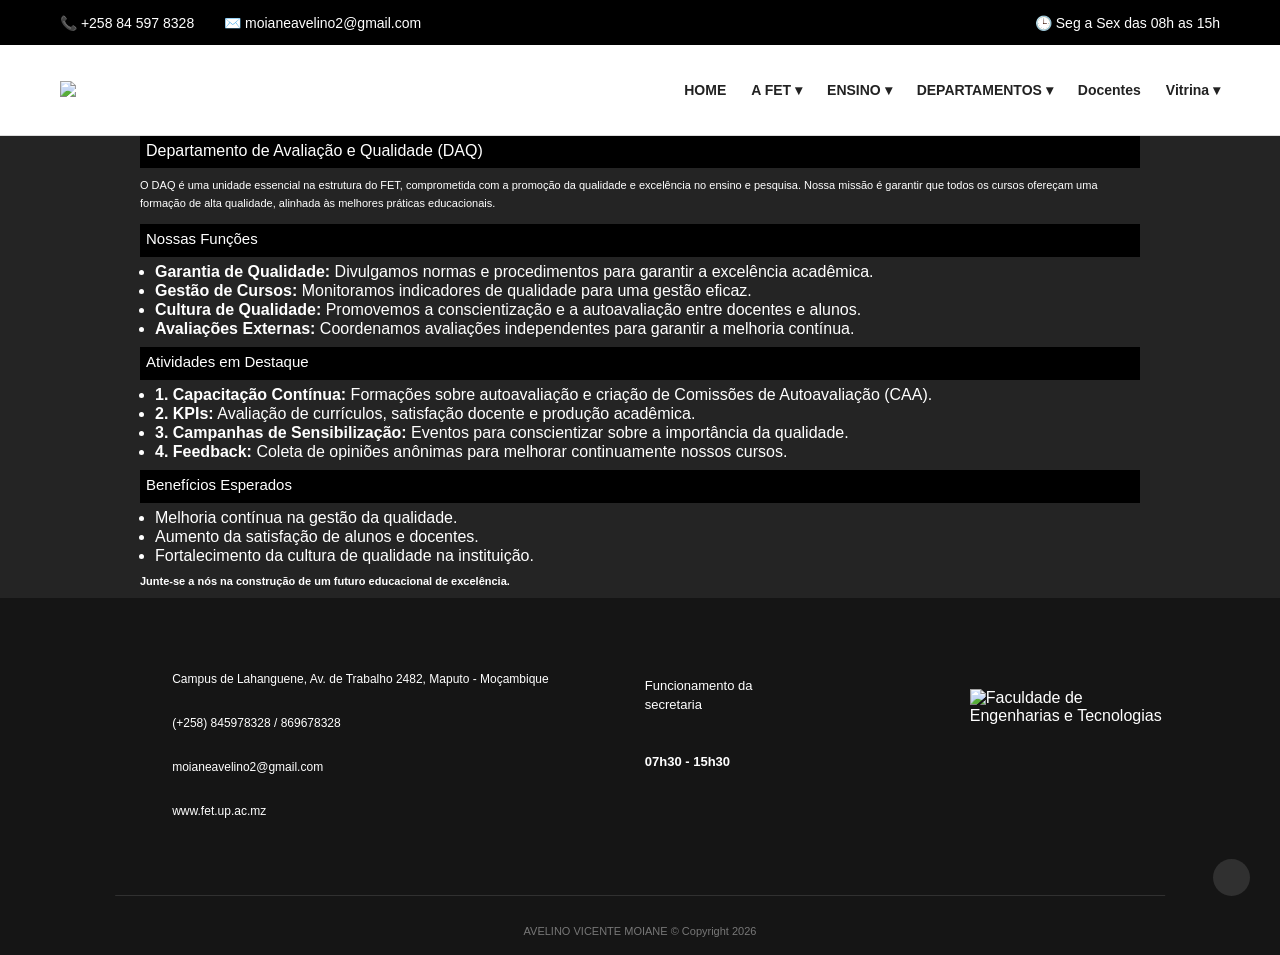
==== autoavaliacao.html @ 5654b382 "Add files via upload" ====
<!DOCTYPE html>
<html lang="pt">

<head>
    <meta charset="UTF-8">
    <meta name="viewport" content="width=device-width, initial-scale=1.0">
    <title>Auto-avaliação</title>
    <link rel="stylesheet" href="style.css">
</head>

<body>

    <header>

        <!-- PARTE 1 -->
        <div class="header-top">

            <div class="top-content">

                <div class="contactos">
                    <span>📞 +258 84 597 8328</span>
                    <span>✉️ moianeavelino2@gmail.com</span>
                </div>

                <div class="horario">
                    <span>🕒 Seg a Sex das 08h as 15h</span>
                </div>

            </div>

        </div>


        <!-- PARTE 2 -->
        <div class="header-main">

            <div class="nav-container">

                <!-- LOGÓTIPO -->
                <div class="logo">
                    <img src="img/logotipo.png" alt="Logótipo da instituição">
                </div>


                <!-- MENU -->
                <nav>

                    <ul>

                        <li>
                            <a href="index.html">HOME</a>
                        </li>


                        <li class="dropdown">

                            <a href="#">A FET ▾</a>

                            <ul class="dropdown-menu">

                                <li>
                                    <a href="revista.html">Revista Waarya</a>
                                </li>

                                <li>
                                    <a href="linhas.html">Linhas de pesquisa</a>
                                </li>

                            </ul>

                        </li>


                        <li class="dropdown">

                            <a href="#">ENSINO ▾</a>

                            <ul class="dropdown-menu">

                                <li>
                                    <a href="graducao.html">Cursos de Graduação</a>
                                </li>

                                <li>
                                    <a href="posgraduacao.html">Cursos de Pós-graduação</a>
                                </li>

                            </ul>

                        </li>


                        <li class="dropdown">

                            <a href="#">DEPARTAMENTOS ▾</a>

                            <ul class="dropdown-menu">

                                <li>
                                    <a href="pedagogico.html">Departamento Pedagógico</a>
                                </li>

                                <li>
                                    <a href="inovacao.html">Departamento de Extensão e Inovação</a>
                                </li>

                                <li>
                                    <a href="autoavaliacao.html">Departamento de Auto-avaliação e Qualidade</a>
                                </li>

                            </ul>

                        </li>


                        <li>
                            <a href="pedagogico.html">Docentes</a>
                        </li>


                        <li class="dropdown">

                            <a href="#">Vitrina ▾</a>

                            <ul class="dropdown-menu">

                                <li>
                                    <a href="pedagogico.html">Eventos</a>
                                </li>

                                <li>
                                    <a href="pedagogico.html">Noticias</a>
                                </li>

                            </ul>

                        </li>

                    </ul>

                </nav>

            </div>

        </div>

    </header>



    <div class="container">

        <!-- Título principal -->
        <h1>Departamento de Avaliação e Qualidade (DAQ)</h1>

        <!-- Introdução -->
        <p>
            O DAQ é uma unidade essencial na estrutura do FET, comprometida com a promoção da
            qualidade e excelência no ensino e pesquisa. Nossa missão é garantir que todos
            os cursos ofereçam uma formação de alta qualidade, alinhada às melhores práticas educacionais.
        </p>


        <!-- Nossas Funções -->
        <h2>Nossas Funções</h2>

        <ul>
            <li>
                <strong>Garantia de Qualidade:</strong>
                Divulgamos normas e procedimentos para garantir a excelência acadêmica.
            </li>

            <li>
                <strong>Gestão de Cursos:</strong>
                Monitoramos indicadores de qualidade para uma gestão eficaz.
            </li>

            <li>
                <strong>Cultura de Qualidade:</strong>
                Promovemos a conscientização e a autoavaliação entre docentes e alunos.
            </li>

            <li>
                <strong>Avaliações Externas:</strong>
                Coordenamos avaliações independentes para garantir a melhoria contínua.
            </li>
        </ul>


        <!-- Atividades em Destaque -->
        <h2>Atividades em Destaque</h2>

        <ul>
            <li>
                <strong>1. Capacitação Contínua:</strong>
                Formações sobre autoavaliação e criação de Comissões de Autoavaliação (CAA).
            </li>

            <li>
                <strong>2. KPIs:</strong>
                Avaliação de currículos, satisfação docente e produção acadêmica.
            </li>

            <li>
                <strong>3. Campanhas de Sensibilização:</strong>
                Eventos para conscientizar sobre a importância da qualidade.
            </li>

            <li>
                <strong>4. Feedback:</strong>
                Coleta de opiniões anônimas para melhorar continuamente nossos cursos.
            </li>
        </ul>


        <!-- Benefícios -->
        <h2>Benefícios Esperados</h2>

        <ul>
            <li>Melhoria contínua na gestão da qualidade.</li>

            <li>Aumento da satisfação de alunos e docentes.</li>

            <li>Fortalecimento da cultura de qualidade na instituição.</li>
        </ul>


        <!-- Frase final -->
        <p class="final">
            Junte-se a nós na construção de um futuro educacional de excelência.
        </p>

    </div>

    <!-- =========================
         RODAPÉ
    ========================== -->

    <footer class="footer-fet">

        <div class="footer-content">


            <!-- =========================
                 CONTACTOS
            ========================== -->

            <div class="footer-contactos">


                <!-- Localização -->
                <div class="footer-item">

                    <i class="fa-solid fa-location-dot"></i>

                    <a
                        href="https://maps.app.goo.gl/nphDzeQNV2en9gN17"
                        target="_blank"
                    >
                        Campus de Lahanguene, Av. de Trabalho 2482,
                        Maputo - Moçambique
                    </a>

                </div>


                <!-- Telefone -->
                <div class="footer-item">

                    <i class="fa-solid fa-phone"></i>

                    <a href="tel:+258845978328">
                        (+258) 845978328 / 869678328
                    </a>

                </div>


                <!-- Email -->
                <div class="footer-item">

                    <i class="fa-solid fa-envelope"></i>

                    <a href="mailto:fet@up.ac.mz">
                        moianeavelino2@gmail.com
                    </a>

                </div>


                <!-- Website -->
                <div class="footer-item">

                    <i class="fa-solid fa-globe"></i>

                    <a
                        href="https://fet.up.ac.mz"
                        target="_blank"
                    >
                        www.fet.up.ac.mz
                    </a>

                </div>

            </div>


            <!-- =========================
                 HORÁRIO
            ========================== -->

            <div class="footer-horario">

                <div class="footer-titulo">

                    Funcionamento da<br>
                    secretaria

                </div>

                <div class="footer-horas">

                    07h30 - 15h30

                </div>

            </div>


            <!-- =========================
                 LOGOTIPO
            ========================== -->

            <div class="footer-logo">

                <img
                    src="https://fet.up.ac.mz/images/Sem_T%C3%ADtulo-1.png?1745418473"
                    alt="Faculdade de Engenharias e Tecnologias"
                >

            </div>

        </div>


        <!-- =========================
             LINHA INFERIOR
        ========================== -->

        <div class="footer-bottom"></div>


        <div class="footer-copyright">

            AVELINO VICENTE MOIANE © Copyright 2026

        </div>


        <!-- =========================
             VOLTAR AO TOPO
        ========================== -->

        <a href="#top" class="footer-top">

            <i class="fa-solid fa-chevron-up"></i>

        </a>

    </footer>


</body>

</html>
---- style.css ----
```css
/* ==================================================
   RESET GERAL
================================================== */

* {
    margin: 0;
    padding: 0;
    box-sizing: border-box;
}

html {
    width: 100%;
    overflow-x: hidden;
}

body {
    width: 100%;
    min-width: 0;
    font-family: Arial, Helvetica, sans-serif;
    background-color: #ffffff;
    color: #000;
    overflow-x: hidden;
}


/* ==================================================
   DROPDOWN
================================================== */

.dropdown {
    position: relative;
}

.dropdown-menu {
    display: none;

    position: absolute;
    top: 100%;
    left: 0;

    min-width: 220px;

    background-color: #fff;

    list-style: none;

    padding: 10px 0;

    box-shadow: 0 5px 15px rgba(0, 0, 0, 0.15);

    z-index: 1000;
}

.dropdown:hover .dropdown-menu {
    display: block;
}

.dropdown-menu li {
    width: 100%;
}

.dropdown-menu li a {
    display: block;

    padding: 12px 18px;

    color: #222;

    font-size: 14px;

    text-decoration: none;
}

.dropdown-menu li a:hover {
    background-color: #f2f2f2;
    color: #0066cc;
}


/* ==================================================
   PARTE 1 - TOPO
================================================== */

.header-top {
    width: 100%;
    background-color: #000;
    color: #fff;
}

.top-content {
    width: 100%;
    max-width: 1200px;

    min-height: 45px;

    margin: 0 auto;

    padding: 0 20px;

    display: flex;
    align-items: center;
    justify-content: space-between;
}

.contactos {
    display: flex;
    gap: 30px;
    text-align: end;
}

.contactos span,
.horario span {
    font-size: 14px;
}


/* ==================================================
   PARTE 2 - MENU
================================================== */

.header-main {
    width: 100%;
    background-color: #fff;
    border-bottom: 1px solid #ddd;
}

.nav-container {
    width: 100%;
    max-width: 1200px;

    min-height: 90px;

    margin: 0 auto;
    padding: 10px 20px;

    display: flex;
    align-items: center;
    justify-content: space-between;
}


/* ==================================================
   LOGÓTIPO
================================================== */

.logo img {
    width: 180px;
    height: auto;
    display: block;
}


/* ==================================================
   MENU
================================================== */

nav ul {
    list-style: none;

    display: flex;
    align-items: center;

    gap: 25px;
}

nav ul li a {
    text-decoration: none;

    color: #222;

    font-size: 14px;
    font-weight: 600;

    transition: 0.3s;
}

nav ul li a:hover {
    color: #0066cc;
}


/* ==================================================
   SLIDER
================================================== */

.slider {
    position: relative;

    width: 100%;
    height: 500px;

    overflow: hidden;
}

.slide {
    position: absolute;

    inset: 0;

    width: 100%;
    height: 100%;

    background-size: cover;
    background-position: center;

    opacity: 0;
    visibility: hidden;

    transition: opacity 0.5s ease;
}

.slide.active {
    opacity: 1;
    visibility: visible;
}


/* ==================================================
   ESCURECER IMAGEM
================================================== */

.slide::before {
    content: "";

    position: absolute;

    inset: 0;

    background: rgba(0, 0, 0, 0.45);
}


/* ==================================================
   TEXTO DO SLIDER
================================================== */

.slide-content {
    position: absolute;

    top: 50%;
    left: 10%;

    transform: translateY(-50%);

    max-width: 600px;

    color: white;

    z-index: 2;
}

.slide-content h1 {
    font-size: 48px;
    margin-bottom: 15px;
}

.slide-content p {
    font-size: 20px;
    line-height: 1.5;
    margin-bottom: 25px;
}


/* ==================================================
   BOTÃO
================================================== */

.btn {
    display: inline-block;

    padding: 12px 25px;

    background: #0066cc;
    color: white;

    text-decoration: none;

    border-radius: 4px;

    transition: 0.3s;
}

.btn:hover {
    background: #004c99;
}


/* ==================================================
   SETAS
================================================== */

.prev,
.next {
    position: absolute;

    top: 50%;

    transform: translateY(-50%);

    width: 50px;
    height: 50px;

    border: none;

    background: rgba(0, 0, 0, 0.4);

    color: white;

    font-size: 25px;

    cursor: pointer;

    z-index: 5;

    border-radius: 50%;
}

.prev {
    left: 25px;
}

.next {
    right: 25px;
}

.prev:hover,
.next:hover {
    background: rgba(0, 0, 0, 0.8);
}


/* ==================================================
   INDICADORES
================================================== */

.dots {
    position: absolute;

    bottom: 20px;
    left: 50%;

    transform: translateX(-50%);

    display: flex;

    gap: 10px;

    z-index: 5;
}

.dot {
    width: 12px;
    height: 12px;

    background: white;

    border-radius: 50%;

    cursor: pointer;

    opacity: 0.5;
}

.dot.active-dot {
    opacity: 1;
}


/* ==================================================
   SEÇÃO FET
================================================== */

.fet-section {
    width: 100%;

    background: #a38a1a;

    padding: 80px 6%;
}


/* ==================================================
   CABEÇALHO FET
================================================== */

.fet-header {
    width: 100%;
    max-width: 1050px;

    margin: 0 auto 55px;

    text-align: center;

    color: #fff;
}

.fet-subtitle {
    display: inline-block;

    font-size: 14px;

    font-weight: 700;

    letter-spacing: 3px;

    margin-bottom: 12px;
}

.fet-header h2 {
    font-size: 40px;

    margin: 0 0 20px;

    font-weight: 700;
}

.fet-header p {
    max-width: 1000px;

    margin: 0 auto;

    font-size: 17px;

    line-height: 1.7;
}


/* ==================================================
   CARTÕES FET
================================================== */

.fet-cards {
    width: 100%;
    max-width: 1350px;

    margin: 0 auto;

    display: grid;

    grid-template-columns: repeat(3, 1fr);

    gap: 30px;
}

.fet-card {
    background: #fff;

    border-radius: 18px;

    overflow: hidden;

    box-shadow: 0 8px 25px rgba(0, 0, 0, 0.15);

    transition: all 0.3s ease;
}

.fet-card:hover {
    transform: translateY(-8px);

    box-shadow: 0 15px 35px rgba(0, 0, 0, 0.25);
}


/* ==================================================
   IMAGEM FET
================================================== */

.fet-image {
    height: 270px;

    display: flex;

    align-items: center;
    justify-content: center;

    padding: 25px;

    background: #fff;
}

.fet-image img {
    width: 180px;
    height: 180px;

    object-fit: contain;
}


/* ==================================================
   CONTEÚDO FET
================================================== */

.fet-content {
    text-align: center;

    padding: 5px 35px 40px;
}

.fet-content h3 {
    margin: 0;

    color: #8FA31A;

    font-size: 27px;

    font-weight: 700;
}

.fet-line {
    width: 55px;
    height: 3px;

    background: #8FA31A;

    margin: 13px auto 22px;
}

.fet-content p {
    margin: 0;

    color: #333;

    font-size: 16px;

    line-height: 1.7;
}


/* ==================================================
   NOTÍCIAS
================================================== */

.noticias {
    width: 100%;

    padding: 80px 20px;

    background: #f7f9fc;
}

.noticias-container {
    width: 100%;
    max-width: 1200px;

    margin: 0 auto;
}

.noticias-header {
    max-width: 750px;

    margin: 0 auto 50px;

    text-align: center;
}

.noticias-subtitulo {
    display: inline-block;

    color: #080808;

    font-size: 14px;

    font-weight: 700;

    letter-spacing: 2px;

    margin-bottom: 10px;
}

.noticias-header h2 {
    margin: 0 0 15px;

    font-size: 38px;

    font-weight: 700;

    color: #080808;

    text-transform: uppercase;
}

.noticias-header p {
    margin: 0;

    color: #667085;

    font-size: 16px;

    line-height: 1.7;
}


/* ==================================================
   GRID DE NOTÍCIAS
================================================== */

.noticias-grid {
    display: grid;

    grid-template-columns: repeat(3, 1fr);

    gap: 28px;
}


/* ==================================================
   CARD DE NOTÍCIA
================================================== */

.noticia-card {
    background: #fff;

    border-radius: 12px;

    overflow: hidden;

    transition: 0.3s ease;
}

.noticia-card:hover {
    transform: translateY(-8px);

    box-shadow: 0 12px 30px rgba(0, 0, 0, 0.14);
}


/* ==================================================
   IMAGEM DA NOTÍCIA
================================================== */

.noticia-imagem {
    position: relative;

    width: 100%;
    height: 230px;

    overflow: hidden;
}

.noticia-imagem img {
    width: 100%;
    height: 100%;

    object-fit: cover;

    display: block;

    transition: transform 0.5s ease;
}

.noticia-card:hover .noticia-imagem img {
    transform: scale(1.08);
}


/* ==================================================
   DATA
================================================== */

.noticia-data {
    position: absolute;

    top: 15px;
    right: 15px;

    background: #0056a6;

    color: white;

    padding: 7px 14px;

    border-radius: 5px;

    font-size: 13px;

    font-weight: 600;
}


/* ==================================================
   CONTEÚDO NOTÍCIA
================================================== */

.noticia-conteudo {
    padding: 25px;
}

.noticia-categoria {
    color: #0056a6;

    font-size: 12px;

    font-weight: 700;

    letter-spacing: 1px;
}

.noticia-conteudo h3 {
    margin: 10px 0 12px;

    font-size: 21px;

    line-height: 1.3;

    color: #1d2733;
}

.noticia-conteudo p {
    color: #667085;

    font-size: 14px;

    line-height: 1.7;

    margin-bottom: 20px;
}


/* ==================================================
   LER MAIS
================================================== */

.ler-mais {
    display: inline-flex;

    align-items: center;

    gap: 8px;

    color: #0056a6;

    text-decoration: none;

    font-size: 14px;

    font-weight: 700;

    transition: 0.3s;
}

.ler-mais span {
    font-size: 20px;

    transition: 0.3s;
}

.ler-mais:hover {
    color: #003d75;
}

.ler-mais:hover span {
    transform: translateX(5px);
}


/* ==================================================
   BOTÃO NOTÍCIAS
================================================== */

.noticias-botao {
    text-align: center;

    margin-top: 45px;
}

.btn-todas-noticias {
    display: inline-block;

    padding: 13px 28px;

    background: #a64200;

    color: white;

    text-decoration: none;

    border-radius: 5px;

    font-size: 14px;

    font-weight: 600;

    transition: 0.3s;
}

.btn-todas-noticias:hover {
    background: #003d75;

    transform: translateY(-2px);
}


/* ==================================================
   DEPARTAMENTOS
================================================== */

.departamentos {
    width: 100%;
    max-width: 1200px;

    margin: 0 auto;

    padding: 60px 20px;
}

.departamento {
    background-color: #fff;

    margin-bottom: 30px;

    border-radius: 8px;

    overflow: hidden;

    border: 1px solid #e5e5e5;

    box-shadow: 0 4px 12px rgba(26, 25, 25, 0.08);

    transition: 0.3s ease;
}

.departamento:hover {
    transform: translateY(-4px);

    box-shadow: 0 8px 20px rgba(0, 0, 0, 0.12);
}

.departamento h2 {
    margin: 0;

    padding: 22px 25px;

    background-color: #111;

    color: #fff;

    font-size: 21px;

    font-weight: 600;

    line-height: 1.5;

    border-left: 5px solid #f5a623;
}

.departamento ul {
    margin: 0;

    padding: 25px 30px;

    list-style: none;

    display: grid;

    grid-template-columns: repeat(2, 1fr);

    gap: 0 35px;
}

.departamento li {
    position: relative;

    padding: 13px 10px 13px 30px;

    color: #555;

    font-size: 15px;

    line-height: 1.5;

    border-bottom: 1px solid #eee;
}

.departamento li::before {
    content: "✓";

    position: absolute;

    left: 0;
    top: 13px;

    color: #f5a623;

    font-size: 16px;

    font-weight: bold;
}

.departamento li:last-child {
    border-bottom: none;
}


/* ==================================================
   BANNER
================================================== */

.banner {
    width: 100%;
    height: 167px;

    background-image: url("image.png");

    background-size: cover;

    background-position: center;

    display: flex;

    align-items: center;

    justify-content: center;
}

.titulo {
    width: 340px;

    background-color: rgba(0, 0, 0, 0.65);

    color: #ffd000;

    font-size: 20px;

    font-weight: bold;

    text-decoration: underline;

    padding: 5px 12px;
}


/* ==================================================
   INTRODUÇÃO
================================================== */

.introducao {
    position: relative;

    width: 100%;
    height: 56px;

    background-color: #f5f5f5;

    color: #000;

    display: flex;

    align-items: center;

    justify-content: center;

    font-size: 11px;

    overflow: hidden;
}

.introducao::before {
    content: "";

    position: absolute;

    left: 0;
    top: 0;

    width: 270px;
    height: 56px;

    background-color: #ffd000;

    clip-path: polygon(
        0 0,
        100% 0,
        79% 100%,
        0 100%
    );
}

.introducao p {
    position: relative;

    z-index: 1;
}


/* ==================================================
   CURSOS
================================================== */

.cursos {
    width: 100%;

    min-height: 156px;

    background-color: #242424;

    padding-top: 29px;

    overflow: hidden;
}

.cursos ul {
    width: 410px;

    max-width: 90%;

    margin: 0 auto;

    list-style: none;

    font-size: 8px;

    line-height: 12px;

    font-weight: bold;
}

.cursos li::before {
    content: "> ";

    color: #ffd000;
}

.cursos a {
    color: white;

    text-decoration: underline;
}


/* ==================================================
   CONTEÚDO SIMPLES
================================================== */

.container {
    width: calc(100% - 28px);

    max-width: 1200px;

    margin: 26px auto 0;
}

.container h1,
.container h2 {
    background-color: #000;

    color: white;

    font-weight: normal;

    padding: 6px;

    margin-bottom: 8px;
}

.container h1 {
    font-size: 16px;

    height: 32px;
}

.container h2 {
    font-size: 15px;

    min-height: 33px;

    margin-top: 12px;
}

.container p {
    font-size: 11px;

    line-height: 18px;

    margin-bottom: 8px;
}

.container ul {
    margin-left: 15px;

    padding-left: 0;

    margin-bottom: 10px;
}

.container li {
    padding-left: 0;

    margin-bottom: 6px;

    line-height: 13px;
}

.container strong {
    font-weight: bold;
}

.final {
    font-weight: bold;

    margin-top: 4px;
}


/* ==================================================
   FOOTER
================================================== */

.footer-fet {
    position: relative;

    width: 100%;

    height: 357px;

    background: #151515;

    color: white;

    overflow: hidden;
}

.footer-content {
    width: 82%;
    max-width: 1110px;

    height: 250px;

    margin: 0 auto;

    display: grid;

    grid-template-columns:
        1fr
        270px
        220px;

    column-gap: 30px;
}

.footer-contactos {
    padding-top: 69px;

    display: flex;

    flex-direction: column;

    gap: 21px;
}

.footer-item {
    display: flex;

    align-items: center;

    height: 23px;
}

.footer-item i {
    width: 57px;

    min-width: 57px;

    color: white;

    font-size: 19px;

    text-align: left;
}

.footer-item a {
    color: white;

    text-decoration: none;

    font-size: 12px;

    font-weight: 400;

    white-space: nowrap;

    transition: 0.3s;
}

.footer-item a:hover {
    color: #168bd0;
}

.footer-horario {
    padding-top: 79px;
}

.footer-titulo {
    color: white;

    font-size: 13px;

    line-height: 1.45;

    font-weight: 400;

    margin-bottom: 39px;
}

.footer-horas {
    color: white;

    font-size: 13px;

    font-weight: 600;
}

.footer-logo {
    padding-top: 91px;

    display: flex;

    justify-content: flex-end;

    align-items: flex-start;
}

.footer-logo img {
    width: 195px;

    height: auto;

    object-fit: contain;
}

.footer-bottom {
    position: absolute;

    left: 50%;
    bottom: 59px;

    transform: translateX(-50%);

    width: 82%;
    max-width: 1110px;

    height: 1px;

    background: #303030;
}

.footer-top {
    position: absolute;

    right: 30px;
    bottom: 59px;

    width: 37px;
    height: 37px;

    border-radius: 50%;

    background: #303030;

    display: flex;

    align-items: center;
    justify-content: center;

    color: white;

    text-decoration: none;

    font-size: 13px;

    transition: 0.3s;
}

.footer-top:hover {
    background: #0056a6;

    transform: translateY(-3px);
}

.footer-copyright {
    position: absolute;

    bottom: 18px;
    left: 0;

    width: 100%;

    text-align: center;

    color: #777;

    font-size: 11px;

    font-weight: 400;
}


/* ==================================================
   RESPONSIVIDADE
================================================== */

@media (max-width: 1000px) {

    .footer-content {
        width: 90%;

        grid-template-columns:
            1fr
            220px
            180px;
    }

    .footer-bottom {
        width: 90%;
    }
}


@media (max-width: 900px) {

    .nav-container {
        flex-direction: column;

        gap: 20px;
    }

    nav ul {
        flex-wrap: wrap;

        justify-content: center;
    }

    .fet-cards {
        grid-template-columns: 1fr;

        max-width: 600px;
    }

    .fet-header h2 {
        font-size: 32px;
    }

    .noticias-grid {
        grid-template-columns: repeat(2, 1fr);
    }
}


@media (max-width: 768px) {

    .departamentos {
        padding: 40px 15px;
    }

    .departamento h2 {
        font-size: 18px;

        padding: 18px 20px;
    }

    .departamento ul {
        grid-template-columns: 1fr;

        padding: 20px;
    }

    .departamento li {
        font-size: 14px;
    }
}


@media (max-width: 750px) {

    .footer-fet {
        height: auto;

        padding: 50px 0 90px;
    }

    .footer-content {
        width: 88%;

        height: auto;

        display: flex;

        flex-direction: column;

        gap: 35px;
    }

    .footer-contactos {
        padding-top: 0;
    }

    .footer-horario {
        padding-top: 0;
    }

    .footer-titulo {
        margin-bottom: 15px;
    }

    .footer-logo {
        padding-top: 0;

        justify-content: flex-start;
    }

    .footer-logo img {
        width: 180px;
    }

    .footer-bottom {
        width: 88%;

        bottom: 50px;
    }

    .footer-top {
        right: 20px;

        bottom: 12px;
    }
}


@media (max-width: 600px) {

    .top-content {
        flex-direction: column;

        gap: 8px;

        padding: 10px;
    }

    .contactos {
        flex-direction: column;

        gap: 5px;

        align-items: center;
    }

    .nav-container {
        padding: 15px 10px;
    }

    nav ul {
        gap: 15px;
    }

    nav ul li a {
        font-size: 12px;
    }

    .logo img {
        width: 150px;
    }

    .slider {
        height: 400px;
    }

    .slide-content {
        left: 7%;

        right: 7%;

        max-width: none;
    }

    .slide-content h1 {
        font-size: 32px;
    }

    .slide-content p {
        font-size: 16px;
    }

    .fet-section {
        padding: 60px 20px;
    }

    .fet-header h2 {
        font-size: 27px;
    }

    .fet-header p {
        font-size: 15px;
    }

    .fet-image {
        height: 230px;
    }

    .fet-image img {
        width: 150px;
        height: 150px;
    }

    .fet-content {
        padding: 5px 25px 30px;
    }

    .fet-content h3 {
        font-size: 24px;
    }

    .fet-content p {
        font-size: 15px;
    }

    .noticias {
        padding: 60px 15px;
    }

    .noticias-header h2 {
        font-size: 30px;
    }

    .noticias-grid {
        grid-template-columns: 1fr;
    }

    .noticia-imagem {
        height: 220px;
    }

    .banner {
        height: 140px;
    }

    .titulo {
        width: 70%;

        font-size: 17px;
    }

    .introducao::before {
        width: 180px;
    }

    .cursos ul {
        width: 90%;

        font-size: 9px;
    }
}


@media (max-width: 500px) {

    .footer-item a {
        white-space: normal;

        font-size: 11px;
    }

    .footer-item i {
        width: 45px;

        min-width: 45px;
    }
}


@media (max-width: 480px) {

    .departamentos {
        padding: 30px 10px;
    }

    .departamento h2 {
        font-size: 16px;

        padding: 16px;
    }

    .departamento ul {
        padding: 15px;
    }

    .departamento li {
        padding-left: 25px;

        font-size: 14px;
    }
}



.formacao {
  background-color: #242424;
  min-height: 349px;
  padding: 74px 8.3% 60px;

  display: flex;
  gap: 7.5%;
  box-sizing: border-box;

  font-family: Arial, Helvetica, sans-serif;
  color: #fff;
}

.formacao-coluna {
  flex: 1;
}

.formacao h2 {
  margin: 0 0 8px;
  color: #ffd400;
  font-size: 32px;
  font-weight: 400;
  line-height: 1.2;
}

.formacao p {
  margin: 0 0 7px;
  font-size: 20px;
  font-weight: 400;
  line-height: 1.35;
}

.formacao p span {
  color: #ffd400;
  font-weight: 700;
  margin-right: 7px;
}

/* Responsivo */
@media (max-width: 768px) {
  .formacao {
    flex-direction: column;
    gap: 40px;
    padding: 50px 8%;
  }

  .formacao h2 {
    font-size: 28px;
  }

  .formacao p {
    font-size: 17px;
  }
}


* {
    margin: 0;
    padding: 0;
    box-sizing: border-box;
}

body {
    font-family: Arial, Helvetica, sans-serif;
}

/* Banner principal */
.banner {
    width: 100%;
    height: 520px;
    position: relative;
    overflow: hidden;
}

/* IMAGEM DE FUNDO */
.imagem-fundo {
    width: 100%;
    height: 100%;

    /* COLOQUE A SUA IMAGEM AQUI */
    background-image: url("img/graduacao.png");

    background-size: cover;
    background-position: center;
    background-repeat: no-repeat;

    /* Efeito parecido com a imagem */
    filter: blur(2px);
    transform: scale(1.02);
}

/* Camada escura por cima da imagem */
.overlay {
    position: absolute;
    top: 0;
    left: 0;

    width: 100%;
    height: 100%;

    background: rgba(0, 0, 0, 0.15);
}

/* Caixa do título */
.titulo {
    position: absolute;

    top: 205px;
    left: 28px;

    background: rgba(0, 0, 0, 0.70);

    width: 76%;
    max-width: 1020px;

    padding: 15px 5px;
}

/* Texto */
.titulo h1 {
    color: #ffc400;
    font-size: 60px;
    font-weight: bold;
    line-height: 1.1;
}

/* Barra que aparece na parte inferior */
.barra-inferior {
    position: absolute;
    bottom: 0;
    left: 0;

    width: 100%;
    height: 16px;

    display: flex;
}

/* Parte amarela */
.barra-amarela {
    width: 20%;
    background-color: #ffc400;

    position: relative;
}

/* Pequeno corte inclinado */
.barra-amarela::after {
    content: "";

    position: absolute;
    right: -16px;
    top: 0;

    width: 0;
    height: 0;

    border-top: 16px solid #ffc400;
    border-right: 16px solid transparent;
}

/* Parte branca */
.barra-branca {
    flex: 1;
    background-color: #f5f5f5;
}


/* =========================
   RESET
========================= */

* {
    margin: 0;
    padding: 0;
    box-sizing: border-box;
}

html {
    scroll-behavior: smooth;
}

body {
    font-family: Arial, Helvetica, sans-serif;
    background: #242424;
    color: #fff;
     
}

.container {
    width: 100%;
    max-width: 1080px;
    margin: 0 auto;
    padding: 0 40px;
}


/* =========================
   CORES
========================= */

:root {
    --dark: #242424;
    --dark-light: #292929;
    --yellow: #ffd900;
    --white: #f4f4f4;
    --text-dark: #202020;
}


/* =========================
   HERO
========================= */

.hero {
    height: 430px;

    background-image: url("img/depinovacao.jpeg");
    background-size: cover;
    background-position: center;
    background-repeat: no-repeat;

    display: flex;
    align-items: flex-start;
}


.hero .container {
    padding-top: 140px;
}

.hero h1 {
    color: var(--yellow);
    font-size: 31px;
    font-weight: 700;
    line-height: 1.2;
}


/* =========================
   INTRODUÇÃO
========================= */

.intro {
    height: 235px;
    position: relative;
    background: var(--white);
    color: var(--text-dark);

    display: flex;
    align-items: center;

    overflow: hidden;
}

.intro .container {
    position: relative;
    z-index: 2;
}

.intro p {
    max-width: 930px;
    margin-left: 0;

    font-size: 26px;
    line-height: 1.35;
    font-weight: 700;
}


/* Triângulo amarelo */

.yellow-shape {
    position: absolute;
    left: 0;
    top: 0;

    width: 250px;
    height: 235px;

    background: var(--yellow);

    clip-path: polygon(
        0 0,
        100% 0,
        0 100%
    );
}


/* =========================
   ÁREAS
========================= */

.areas {
    background: var(--dark);
    padding: 80px 0 75px;
}

.areas h2,
.competencias h2 {
    color: var(--yellow);
    font-size: 15px;
    font-weight: 700;
    margin-bottom: 45px;
}

.areas-grid {
    display: grid;
    grid-template-columns: repeat(2, 1fr);
    column-gap: 100px;
    row-gap: 65px;
}

.area h3 {
    color: var(--yellow);
    font-size: 11px;
    font-weight: 700;
    margin-bottom: 12px;
}

.area p {
    color: #eeeeee;
    font-size: 10px;
    line-height: 1.45;
    max-width: 440px;
}


/* =========================
   NAVBAR
========================= */

.navbar {
    height: 58px;
    background: #fff;
    color: #333;
}

.nav-content {
    height: 100%;

    display: flex;
    align-items: center;
    justify-content: space-between;
}


/* Logo */

.logo {
    display: flex;
    align-items: center;
    gap: 12px;
}

.logo-symbol {
    width: 75px;
    height: 31px;

    background: #000;

    display: flex;
    align-items: center;
    justify-content: center;

    color: #fff;
    font-weight: 900;
    font-size: 13px;

    clip-path: polygon(
        0 0,
        100% 0,
        88% 100%,
        0 100%
    );
}

.logo-text {
    display: flex;
    flex-direction: column;

    font-size: 7px;
    line-height: 1.3;
    color: #222;
}

.logo-text strong {
    font-weight: 700;
}

.logo-text span {
    font-weight: 400;
}


/* Menu */

.menu {
    display: flex;
    align-items: center;
    gap: 32px;
}

.menu a {
    color: #444;
    text-decoration: none;

    font-size: 10px;

    transition: color 0.2s ease;
}

.menu a:hover {
    color: #d5b500;
}

.menu a span {
    font-size: 9px;
    margin-left: 3px;
}


/* =========================
   COMPETÊNCIAS
========================= */

.competencias {
    min-height: 300px;
    background: var(--dark);

    padding: 85px 0;
}

.competencias h2 {
    margin-bottom: 45px;
}

.competencias p {
    max-width: 930px;

    color: #eeeeee;

    font-size: 10px;
    line-height: 1.5;
}


/* =========================
   RESPONSIVIDADE
========================= */

@media (max-width: 900px) {

    .hero {
        height: 330px;
    }

    .hero .container {
        padding-top: 100px;
    }

    .hero h1 {
        font-size: 26px;
    }

    .intro {
        height: auto;
        min-height: 200px;
        padding: 55px 0;
    }

    .intro p {
        font-size: 21px;
    }

    .areas-grid {
        column-gap: 50px;
    }

    .menu {
        gap: 18px;
    }
}


@media (max-width: 650px) {

    .container {
        padding-left: 25px;
        padding-right: 25px;
    }

    /* Header */

    .hero {
        height: 270px;
    }

    .hero .container {
        padding-top: 85px;
    }

    .hero h1 {
        font-size: 23px;
    }


    /* Intro */

    .intro {
        min-height: 240px;
    }

    .intro p {
        font-size: 19px;
        max-width: 100%;
    }

    .yellow-shape {
        width: 170px;
        height: 170px;
    }


    /* Áreas */

    .areas {
        padding: 55px 0;
    }

    .areas-grid {
        grid-template-columns: 1fr;
        gap: 40px;
    }

    .area p {
        max-width: 100%;
    }


    /* Menu */

    .navbar {
        height: auto;
        padding: 15px 0;
    }

    .nav-content {
        flex-direction: column;
        gap: 18px;
    }

    .menu {
        flex-wrap: wrap;
        justify-content: center;
        gap: 14px 20px;
    }


    /* Competências */

    .competencias {
        padding: 55px 0;
    }
}





.contacto {
    max-width: 600px;
    margin: 30px auto;
}

.contacto h2 {
    text-align: center;
    color: #eaebeb;
}

.contacto .campo {
    margin-bottom: 12px;
}

.contacto input,
.contacto textarea {
    width: 100%;
    padding: 9px;
    box-sizing: border-box;
}

.contacto textarea {
    height: 100px;
}

.contacto .erro {
    color: red;
    font-size: 12px;
}

.contacto .botoes {
    margin-top: 15px;
}

.contacto button {
    padding: 8px 15px;
    border: 0;
    cursor: pointer;
}

.contacto .btn-enviar {
    background: #0056a6;
    color: white;
}
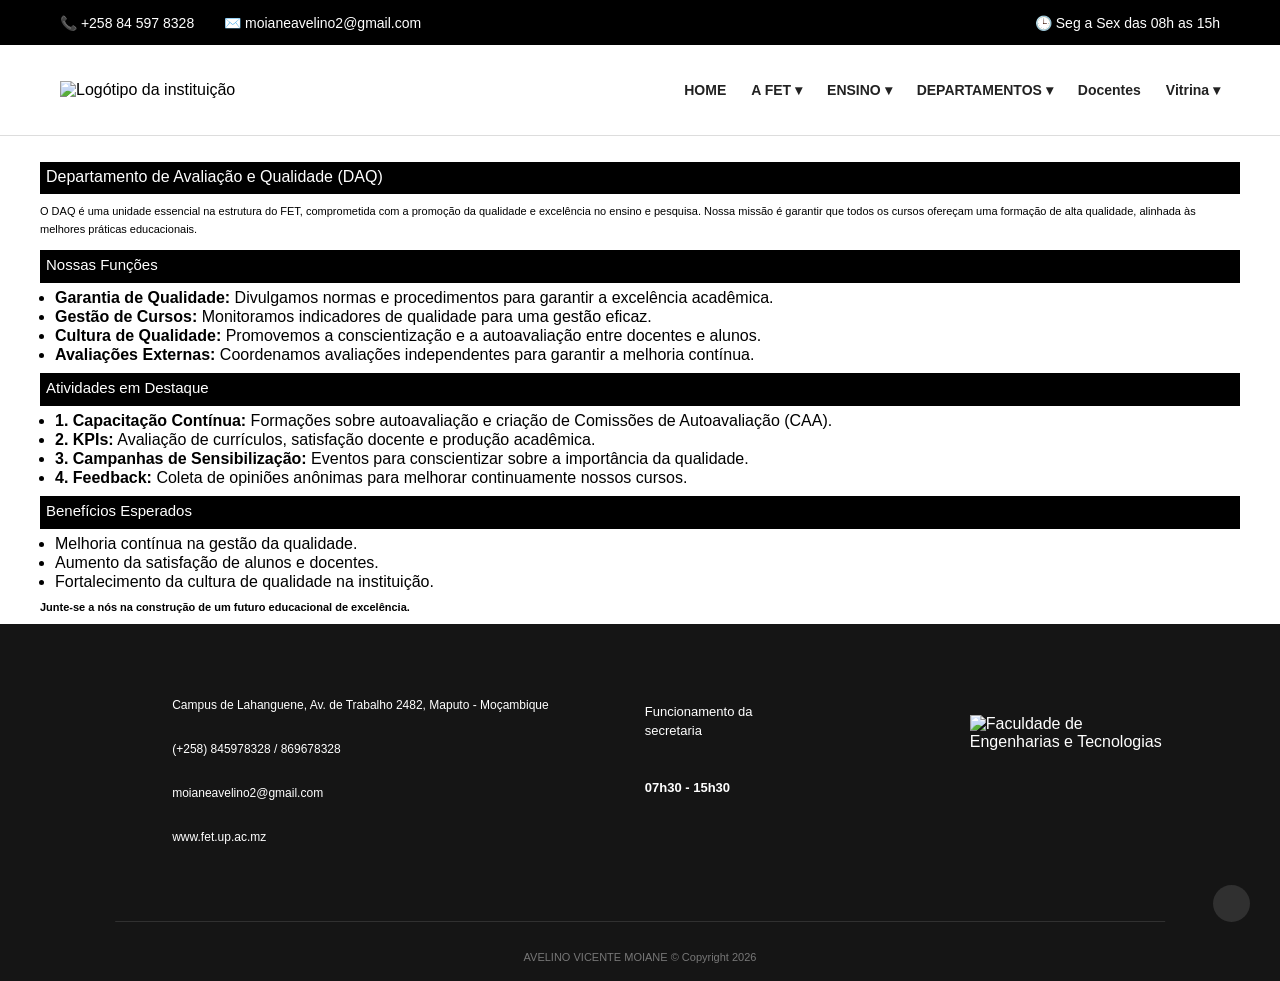
==== commit 4f525b25: "Add files via upload" ====
--- a/autoavaliacao.html
+++ b/autoavaliacao.html
@@ -5,7 +5,7 @@
     <meta charset="UTF-8">
     <meta name="viewport" content="width=device-width, initial-scale=1.0">
     <title>Auto-avaliação</title>
-    <link rel="stylesheet" href="style.css">
+    <link rel="stylesheet" href="autoavaliacao.css">
 </head>
 
 <body>
@@ -281,7 +281,7 @@
 
                     <i class="fa-solid fa-envelope"></i>
 
-                    <a href="mailto:fet@up.ac.mz">
+                    <a href="mailto:moianeavelino2@gmail.com">
                         moianeavelino2@gmail.com
                     </a>
 
@@ -334,7 +334,7 @@
             <div class="footer-logo">
 
                 <img
-                    src="https://fet.up.ac.mz/images/Sem_T%C3%ADtulo-1.png?1745418473"
+                    src="img/logofoot.png"
                     alt="Faculdade de Engenharias e Tecnologias"
                 >
 
--- a/autoavaliacao.css
+++ b/autoavaliacao.css
@@ -0,0 +1,591 @@
+* {
+    margin: 0;
+    padding: 0;
+    box-sizing: border-box;
+}
+
+html {
+    width: 100%;
+    overflow-x: hidden;
+}
+
+body {
+    width: 100%;
+    min-width: 0;
+    font-family: Arial, Helvetica, sans-serif;
+    background-color: #ffffff;
+    color: #000;
+    overflow-x: hidden;
+}
+
+
+/* ==================================================
+   DROPDOWN
+================================================== */
+
+.dropdown {
+    position: relative;
+}
+
+.dropdown-menu {
+    display: none;
+
+    position: absolute;
+    top: 100%;
+    left: 0;
+
+    min-width: 220px;
+
+    background-color: #fff;
+
+    list-style: none;
+
+    padding: 10px 0;
+
+    box-shadow: 0 5px 15px rgba(0, 0, 0, 0.15);
+
+    z-index: 1000;
+}
+
+.dropdown:hover .dropdown-menu {
+    display: block;
+}
+
+.dropdown-menu li {
+    width: 100%;
+}
+
+.dropdown-menu li a {
+    display: block;
+
+    padding: 12px 18px;
+
+    color: #222;
+
+    font-size: 14px;
+
+    text-decoration: none;
+}
+
+.dropdown-menu li a:hover {
+    background-color: #f2f2f2;
+    color: #0066cc;
+}
+
+
+/* ==================================================
+   TOPO
+================================================== */
+
+.header-top {
+    width: 100%;
+    background-color: #000;
+    color: #fff;
+}
+
+.top-content {
+    width: 100%;
+    max-width: 1200px;
+
+    min-height: 45px;
+
+    margin: 0 auto;
+
+    padding: 0 20px;
+
+    display: flex;
+    align-items: center;
+    justify-content: space-between;
+}
+
+.contactos {
+    display: flex;
+    gap: 30px;
+    text-align: end;
+}
+
+.contactos span,
+.horario span {
+    font-size: 14px;
+}
+
+
+/* ==================================================
+   MENU PRINCIPAL
+================================================== */
+
+.header-main {
+    width: 100%;
+    background-color: #fff;
+    border-bottom: 1px solid #ddd;
+}
+
+.nav-container {
+    width: 100%;
+    max-width: 1200px;
+
+    min-height: 90px;
+
+    margin: 0 auto;
+    padding: 10px 20px;
+
+    display: flex;
+    align-items: center;
+    justify-content: space-between;
+}
+
+
+/* ==================================================
+   LOGÓTIPO
+================================================== */
+
+.logo img {
+    width: 180px;
+    height: auto;
+    display: block;
+}
+
+
+/* ==================================================
+   MENU
+================================================== */
+
+nav ul {
+    list-style: none;
+
+    display: flex;
+    align-items: center;
+
+    gap: 25px;
+}
+
+nav ul li a {
+    text-decoration: none;
+
+    color: #222;
+
+    font-size: 14px;
+    font-weight: 600;
+
+    transition: 0.3s;
+}
+
+nav ul li a:hover {
+    color: #0066cc;
+}
+
+
+/* ==================================================
+   CONTEÚDO DA PÁGINA
+================================================== */
+
+.container {
+    width: calc(100% - 28px);
+
+    max-width: 1200px;
+
+    margin: 26px auto 0;
+}
+
+.container h1,
+.container h2 {
+    background-color: #000;
+
+    color: white;
+
+    font-weight: normal;
+
+    padding: 6px;
+
+    margin-bottom: 8px;
+}
+
+.container h1 {
+    font-size: 16px;
+
+    height: 32px;
+}
+
+.container h2 {
+    font-size: 15px;
+
+    min-height: 33px;
+
+    margin-top: 12px;
+}
+
+.container p {
+    font-size: 11px;
+
+    line-height: 18px;
+
+    margin-bottom: 8px;
+}
+
+.container ul {
+    margin-left: 15px;
+
+    padding-left: 0;
+
+    margin-bottom: 10px;
+}
+
+.container li {
+    padding-left: 0;
+
+    margin-bottom: 6px;
+
+    line-height: 13px;
+}
+
+.container strong {
+    font-weight: bold;
+}
+
+.final {
+    font-weight: bold;
+
+    margin-top: 4px;
+}
+
+
+/* ==================================================
+   FOOTER
+================================================== */
+
+.footer-fet {
+    position: relative;
+
+    width: 100%;
+
+    height: 357px;
+
+    background: #151515;
+
+    color: white;
+
+    overflow: hidden;
+}
+
+.footer-content {
+    width: 82%;
+    max-width: 1110px;
+
+    height: 250px;
+
+    margin: 0 auto;
+
+    display: grid;
+
+    grid-template-columns:
+        1fr
+        270px
+        220px;
+
+    column-gap: 30px;
+}
+
+.footer-contactos {
+    padding-top: 69px;
+
+    display: flex;
+
+    flex-direction: column;
+
+    gap: 21px;
+}
+
+.footer-item {
+    display: flex;
+
+    align-items: center;
+
+    height: 23px;
+}
+
+.footer-item i {
+    width: 57px;
+
+    min-width: 57px;
+
+    color: white;
+
+    font-size: 19px;
+
+    text-align: left;
+}
+
+.footer-item a {
+    color: white;
+
+    text-decoration: none;
+
+    font-size: 12px;
+
+    font-weight: 400;
+
+    white-space: nowrap;
+
+    transition: 0.3s;
+}
+
+.footer-item a:hover {
+    color: #168bd0;
+}
+
+.footer-horario {
+    padding-top: 79px;
+}
+
+.footer-titulo {
+    color: white;
+
+    font-size: 13px;
+
+    line-height: 1.45;
+
+    font-weight: 400;
+
+    margin-bottom: 39px;
+}
+
+.footer-horas {
+    color: white;
+
+    font-size: 13px;
+
+    font-weight: 600;
+}
+
+.footer-logo {
+    padding-top: 91px;
+
+    display: flex;
+
+    justify-content: flex-end;
+
+    align-items: flex-start;
+}
+
+.footer-logo img {
+    width: 195px;
+
+    height: auto;
+
+    object-fit: contain;
+}
+
+.footer-bottom {
+    position: absolute;
+
+    left: 50%;
+    bottom: 59px;
+
+    transform: translateX(-50%);
+
+    width: 82%;
+    max-width: 1110px;
+
+    height: 1px;
+
+    background: #303030;
+}
+
+.footer-top {
+    position: absolute;
+
+    right: 30px;
+    bottom: 59px;
+
+    width: 37px;
+    height: 37px;
+
+    border-radius: 50%;
+
+    background: #303030;
+
+    display: flex;
+
+    align-items: center;
+    justify-content: center;
+
+    color: white;
+
+    text-decoration: none;
+
+    font-size: 13px;
+
+    transition: 0.3s;
+}
+
+.footer-top:hover {
+    background: #0056a6;
+
+    transform: translateY(-3px);
+}
+
+.footer-copyright {
+    position: absolute;
+
+    bottom: 18px;
+    left: 0;
+
+    width: 100%;
+
+    text-align: center;
+
+    color: #777;
+
+    font-size: 11px;
+
+    font-weight: 400;
+}
+
+
+/* ==================================================
+   RESPONSIVIDADE DO MENU
+================================================== */
+
+@media (max-width: 900px) {
+
+    .nav-container {
+        flex-direction: column;
+
+        gap: 20px;
+    }
+
+    nav ul {
+        flex-wrap: wrap;
+
+        justify-content: center;
+    }
+}
+
+
+/* ==================================================
+   RESPONSIVIDADE DO FOOTER
+================================================== */
+
+@media (max-width: 1000px) {
+
+    .footer-content {
+        width: 90%;
+
+        grid-template-columns:
+            1fr
+            220px
+            180px;
+    }
+
+    .footer-bottom {
+        width: 90%;
+    }
+}
+
+
+@media (max-width: 750px) {
+
+    .footer-fet {
+        height: auto;
+
+        padding: 50px 0 90px;
+    }
+
+    .footer-content {
+        width: 88%;
+
+        height: auto;
+
+        display: flex;
+
+        flex-direction: column;
+
+        gap: 35px;
+    }
+
+    .footer-contactos {
+        padding-top: 0;
+    }
+
+    .footer-horario {
+        padding-top: 0;
+    }
+
+    .footer-titulo {
+        margin-bottom: 15px;
+    }
+
+    .footer-logo {
+        padding-top: 0;
+
+        justify-content: flex-start;
+    }
+
+    .footer-logo img {
+        width: 180px;
+    }
+
+    .footer-bottom {
+        width: 88%;
+
+        bottom: 50px;
+    }
+
+    .footer-top {
+        right: 20px;
+
+        bottom: 12px;
+    }
+}
+
+
+@media (max-width: 600px) {
+
+    .top-content {
+        flex-direction: column;
+
+        gap: 8px;
+
+        padding: 10px;
+    }
+
+    .contactos {
+        flex-direction: column;
+
+        gap: 5px;
+
+        align-items: center;
+    }
+
+    .nav-container {
+        padding: 15px 10px;
+    }
+
+    nav ul {
+        gap: 15px;
+    }
+
+    nav ul li a {
+        font-size: 12px;
+    }
+
+    .logo img {
+        width: 150px;
+    }
+}
+
+
+@media (max-width: 500px) {
+
+    .footer-item a {
+        white-space: normal;
+
+        font-size: 11px;
+    }
+
+    .footer-item i {
+        width: 45px;
+
+        min-width: 45px;
+    }
+}
